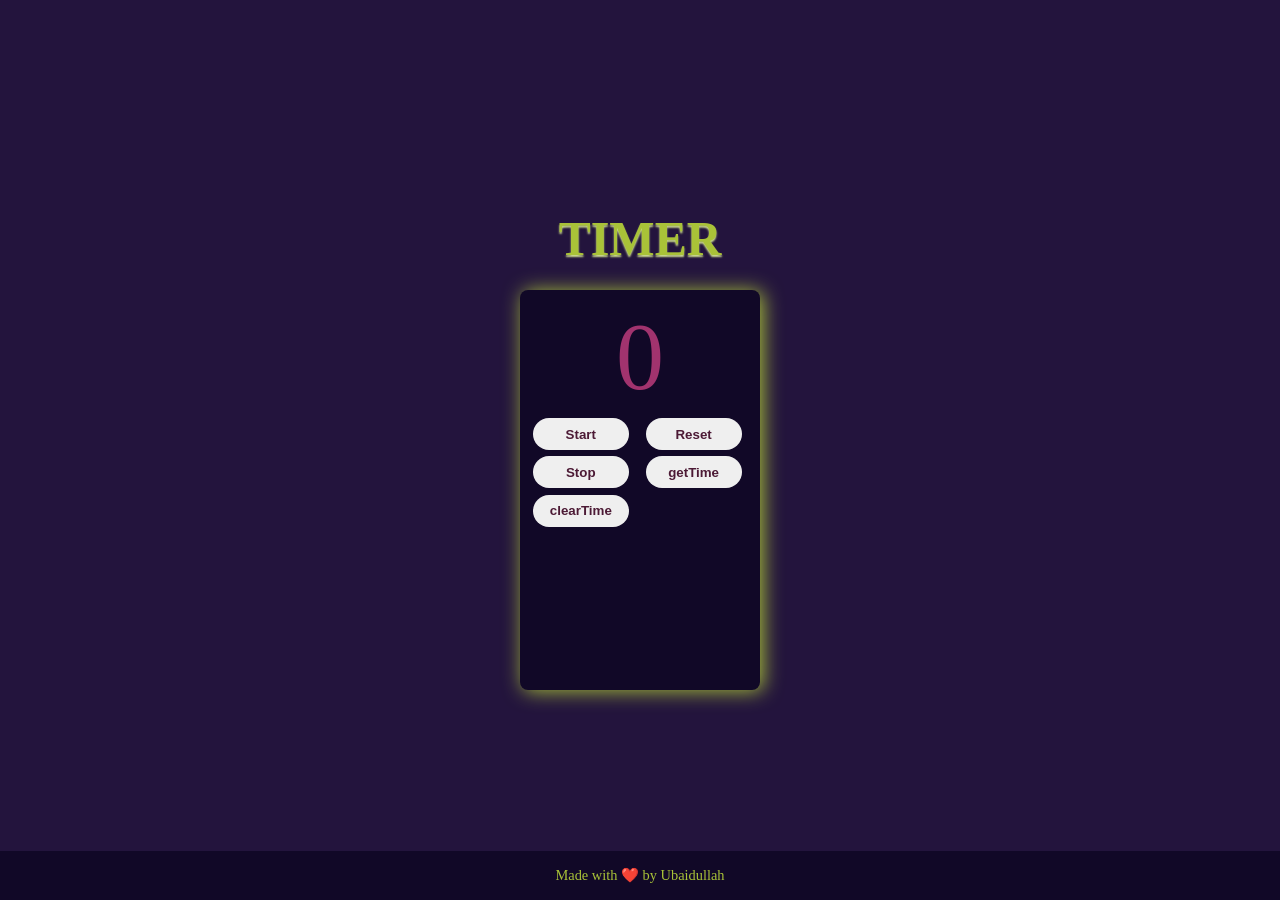
==== index.html @ 3ea838a0 "file rename to index.html" ====
<!DOCTYPE html>
<html lang="en">
<head>
    <meta charset="UTF-8">
    <meta name="viewport" content="width=device-width, initial-scale=1.0">
    <link rel="icon" type="image/x-icon" href="./assets/images/timer-favicon.png">
    <!-- SEO meta tags -->
    <meta name="description" content="A simple timer application to track time.">
    <meta name="keywords" content="timer, stopwatch, time tracking, countdown">
    <meta name="author" content="Ubaidullah">

    <!-- open Graph meta tags -->
    <meta property="og:title" content="Timer">
    <meta property="og:description" content="A simple timer application to track time.">
    <meta property="og:type" content="website">
    <meta property="og:url" content="">
    <meta property="og:image" content="./assets/images/timer-preview.jpg">

    <title>Timer</title>
    <link rel="stylesheet" href="assets/css/style.css">
</head>
<body>
    <h1>TIMER</h1>
    <section>
        <p class="startCount">0</p>
        <div class="btnDiv">
            <button class="startBtn"> Start</button>
            <button class="resetBtn">Reset</button>
            <button class="stopBtn">Stop</button>
            <button class="getBtn">getTime</button>
            <button class="clearBtn">clearTime</button>
        </div>
        <div class="resetValue"></div>
    </section>

    <footer class="footer">
        <p>Made with ❤️ by <a href="https://github.com/ubaid-X" target="_blank">Ubaidullah</a></p>
    </footer>
    
    <script src="assets/js/script.js"></script>
    
</body>
</html>
---- assets/css/style.css ----
* {
    margin: 0;
    padding: 0;
    box-sizing: border-box;
}

body {
    width: 100%;
    height: 100vh;
    background-color: rgb(35, 20, 61);
    display: flex;
    flex-direction: column;
    justify-content: center;
    align-items: center;
    gap: 1.5rem;
}

body>h1 {
    color: rgb(169, 194, 56);
    font-size: 3rem;
    text-shadow: 0px 2px 2px rgb(208, 223, 144);
}

section {
    width: 15rem;
    height: 25rem;
    border-radius: 0.5rem;
    background-color: rgb(17, 8, 39);
    box-shadow: 3px 1px 20px rgb(169, 194, 56);
}

.startCount {
    margin-top: 0.7rem;
    color: rgb(161 51 110);
    ;
    font-size: 6rem;
    text-align: center;
}

button {
    color: rgb(76, 26, 53);
    margin-left: 0.8rem;
    margin-top: 0.4rem;
    width: 6rem;
    height: 2rem;
    font-weight: bold;
    border-radius: 1rem;
    border: none;
}

button:hover {
    background-color: transparent;
    color: rgb(169, 194, 56);
    border: 2px solid rgb(169, 194, 56);
    box-shadow: 0 0 10px rgb(169, 194, 56);
}

.resetValue>p {
    color: rgb(151 35 98);
    text-align: center;
    margin-top: 0.4rem;
    font-weight: bold;
}

.footer {
    position: absolute;
    bottom: 0;
    width: 100%;
    text-align: center;
    padding: 1rem 0;
    background-color: rgb(17, 8, 39);
    color: rgb(169, 194, 56);
    font-size: 0.9rem;
}
.footer a {
    color: rgb(169, 194, 56);
    text-decoration: none;
}

/* for small devices */
@media only screen and (max-width: 420px) {
    body {
        gap: 1rem;

    }

    body>h1 {
        font-size: 2rem;
    }

    .startCount {
        font-size: 5rem;
        margin-top: 0.3rem;

    }

}
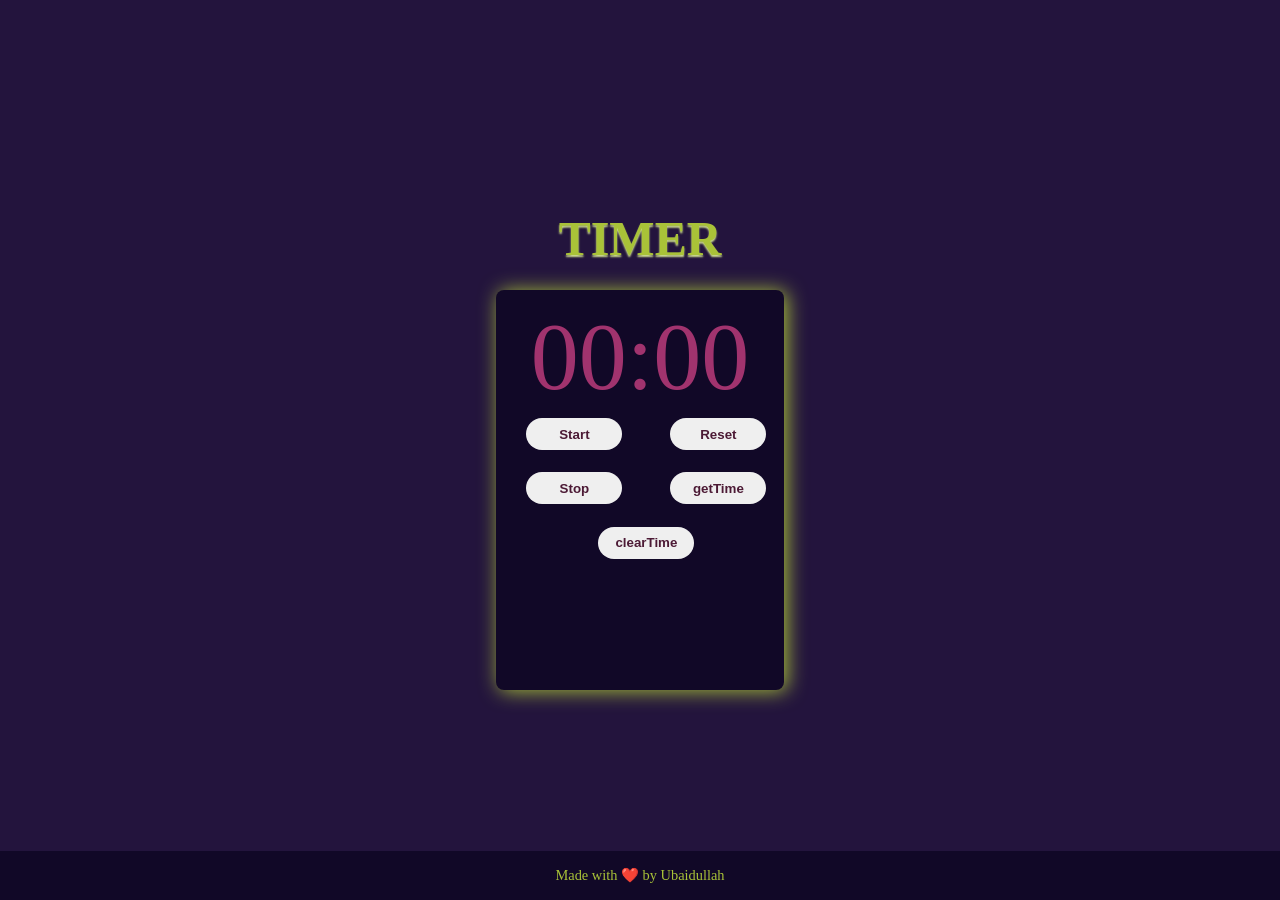
==== commit e6d322c0: "time format changes" ====
--- a/index.html
+++ b/index.html
@@ -13,8 +13,8 @@
     <meta property="og:title" content="Timer">
     <meta property="og:description" content="A simple timer application to track time.">
     <meta property="og:type" content="website">
-    <meta property="og:url" content="">
-    <meta property="og:image" content="./assets/images/timer-preview.jpg">
+    <meta property="og:url" content="https://timer-rho-seven.vercel.app/">
+    <meta property="og:image" content="https://timer-rho-seven.vercel.app/assets/images/timer-preview.jpg">
 
     <title>Timer</title>
     <link rel="stylesheet" href="assets/css/style.css">
@@ -22,7 +22,7 @@
 <body>
     <h1>TIMER</h1>
     <section>
-        <p class="startCount">0</p>
+        <p class="startCount">00:00</p>
         <div class="btnDiv">
             <button class="startBtn"> Start</button>
             <button class="resetBtn">Reset</button>
--- a/assets/css/style.css
+++ b/assets/css/style.css
@@ -22,11 +22,12 @@
 }
 
 section {
-    width: 15rem;
+    width: 18rem;
     height: 25rem;
     border-radius: 0.5rem;
     background-color: rgb(17, 8, 39);
     box-shadow: 3px 1px 20px rgb(169, 194, 56);
+    overflow: auto;
 }
 
 .startCount {
@@ -36,11 +37,17 @@
     font-size: 6rem;
     text-align: center;
 }
+.btnDiv{
+    display: flex;
+    justify-content:space-around;
+    flex-wrap: wrap;
+}
 
 button {
     color: rgb(76, 26, 53);
     margin-left: 0.8rem;
     margin-top: 0.4rem;
+    margin-bottom: 1rem;
     width: 6rem;
     height: 2rem;
     font-weight: bold;
@@ -57,8 +64,8 @@
 
 .resetValue>p {
     color: rgb(151 35 98);
-    text-align: center;
-    margin-top: 0.4rem;
+    /* margin-top: 0.4rem; */
+    margin: 0.4rem 0.8rem;
     font-weight: bold;
 }
 
